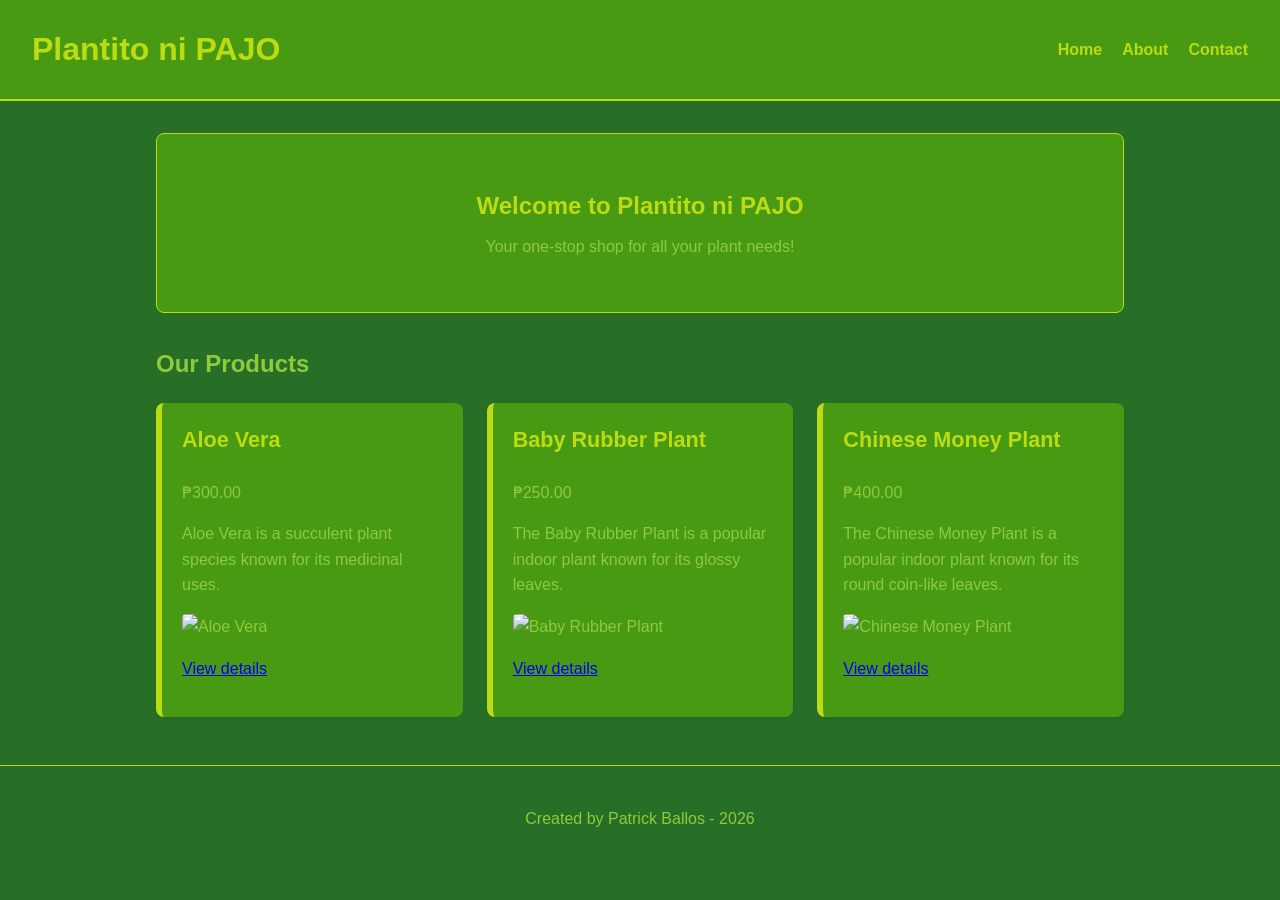
==== index.html @ 9355f715 "Update the Shop Project" ====
<!DOCTYPE html>
<html lang="en">
<head>
    <meta charset="UTF-8">
    <meta name="viewport" content="width=device-width, initial-scale=1.0">
    <title>Plantito ni PAJO - Home</title>
    <link rel="stylesheet" href="style.css">
</head>
<body>
    <header class="site-header">
        <h1>Plantito ni PAJO</h1>
        <nav>
            <ul>
                <li><a href="index.html">Home</a></li>
                <li><a href="about.html">About</a></li>
                <li><a href="contact.html">Contact</a></li>
            </ul>
        </nav>
    </header>

    <main>
        <section class="hero-banner">
            <h2>Welcome to Plantito ni PAJO</h2>
            <p>Your one-stop shop for all your plant needs!</p>
        </section>

        <section>
            <h2>Our Products</h2>
            <div class="product-grid">
                
                <article class="product-card">
                    <h3>Aloe Vera</h3>
                    <p>₱300.00</p>
                    <p>Aloe Vera is a succulent plant species known for its medicinal uses.</p>
                    <img src="https://i.pinimg.com/1200x/e5/80/fc/e580fcd32449792a548e35290d7ca522.jpg" alt="Aloe Vera">
                    <p><a href="products/aloe-vera.html">View details</a></p>
                </article>

                <article class="product-card">
                    <h3>Baby Rubber Plant</h3>
                    <p>₱250.00</p>
                    <p>The Baby Rubber Plant is a popular indoor plant known for its glossy leaves.</p>
                    <img src="https://i.pinimg.com/1200x/f8/eb/b9/f8ebb9230207735975e4895d136121f4.jpg" alt="Baby Rubber Plant">
                    <p><a href="products/baby-rubber-plant.html">View details</a></p>
                </article>

                <article class="product-card">
                    <h3>Chinese Money Plant</h3>
                    <p>₱400.00</p>
                    <p>The Chinese Money Plant is a popular indoor plant known for its round coin-like leaves.</p>
                    <img src="https://i.pinimg.com/736x/f5/ca/82/f5ca825a2117a4a40a007aaadf159b4a.jpg" alt="Chinese Money Plant">
                    <p><a href="products/chinese-money-plant.html">View details</a></p>
                </article>

            </div>
        </section>
    </main>

    <footer>
        <p>Created by Patrick Ballos - 2026</p>
    </footer>

</body>
</html>
---- style.css ----
:root {
  --light-bg: #276F27;
  --dark-ink: #8ECA3C; 
  --card-bg: #499A13;     
  --brand: #BBDC12;
  --muted-grey: #8ECA3C;
  --border-color: #BBDC12;
}

* {
  box-sizing: border-box;
}

body {
  font-family: Arial, sans-serif;
  line-height: 1.6;
  color: var(--dark-ink);
  background-color: var(--light-bg);
  margin: 0;
  padding: 0;
}

.site-header, header {
  display: flex;
  justify-content: space-between;
  align-items: center;
  background-color: var(--card-bg);
  border-bottom: 2px solid var(--border-color);
  padding: 1.5rem 2rem;
}

header h1 {
  color: var(--brand);
  margin: 0;
}

nav ul {
  display: flex;
  gap: 20px; 
  list-style: none;
  padding: 0;
  margin: 0;
}

nav li {
 margin: 0;
}

nav a {
  text-decoration: none;
  color: var(--brand);
  font-weight: bold;
}

nav a:hover {
  text-decoration: underline;
}

.hero-banner {
  display: flex;
  flex-direction: column;
  justify-content: center;
  align-items: center;
  height: 180px; 
  background-color: var(--card-bg);
  border: 1px solid var(--border-color);
  border-radius: 8px;
  text-align: center;
  margin-bottom: 2rem;
}

.hero-banner h2 {
  margin: 0 0 0.5rem 0;
  color: var(--brand);
}

.hero-banner p {
  margin: 0;
  color: var(--muted-grey);
}

.product-grid {
  display: flex;
  flex-wrap: wrap;
  gap: 24px;
}

.product-card {
  flex: 1 1 240px; 
  background-color: var(--card-bg);
  border-radius: 8px;
  padding: 1.25rem;
  border-left: 6px solid var(--brand);
  box-shadow: 0 2px 5px rgba(0, 0, 0, 0.05);
}

.product-card h3 {
  font-size: 1.35rem;
  color: var(--brand);
  margin-top: 0;
}

.product-card img {
  max-width: 100%;
  height: auto;
  border-radius: 4px;
}

main {
  max-width: 1000px;
  margin: 2rem auto;
  padding: 0 1rem;
}

footer {
  text-align: center;
  padding: 1.5rem;
  color: var(--muted-grey);
  border-top: 1px solid var(--border-color);
  margin-top: 3rem;
}
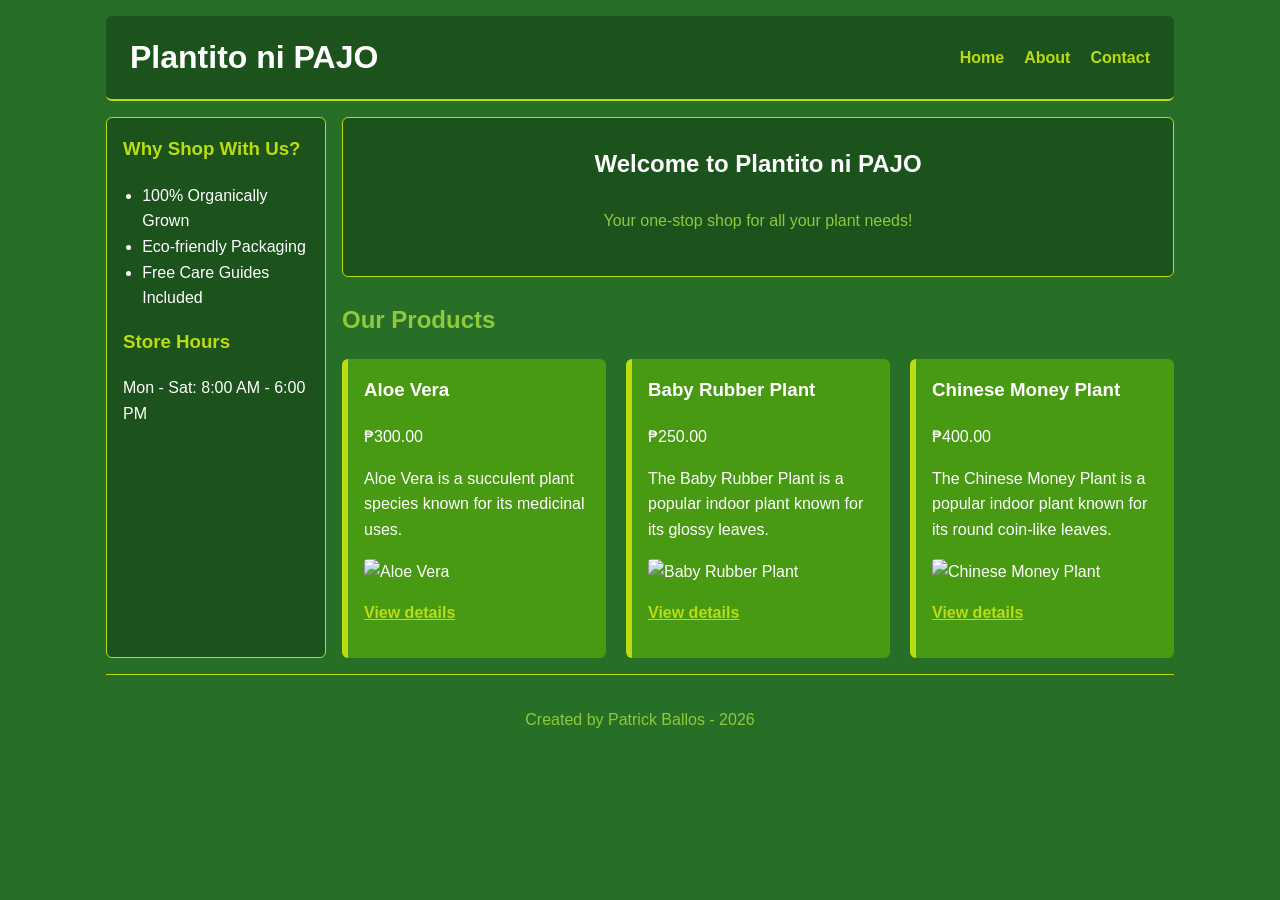
==== commit 428d012a: "Update the Shop" ====
--- a/index.html
+++ b/index.html
@@ -7,6 +7,7 @@
     <link rel="stylesheet" href="style.css">
 </head>
 <body>
+<div class="page">
     <header class="site-header">
         <h1>Plantito ni PAJO</h1>
         <nav>
@@ -17,6 +18,17 @@
             </ul>
         </nav>
     </header>
+
+    <aside class="site-sidebar">
+            <h3>Why Shop With Us?</h3>
+            <ul>
+                <li>100% Organically Grown</li>
+                <li>Eco-friendly Packaging</li>
+                <li>Free Care Guides Included</li>
+            </ul>
+            <h3>Store Hours</h3>
+            <p>Mon - Sat: 8:00 AM - 6:00 PM</p>
+        </aside>
 
     <main>
         <section class="hero-banner">
@@ -59,6 +71,7 @@
     <footer>
         <p>Created by Patrick Ballos - 2026</p>
     </footer>
-
+    
+</div>
 </body>
 </html>
--- a/style.css
+++ b/style.css
@@ -1,9 +1,11 @@
+/* ==========================================================================
+   1. VARIABLES & PALETTE
+   ========================================================================== */
 :root {
-  --light-bg: #276F27;
-  --dark-ink: #8ECA3C; 
-  --card-bg: #499A13;     
-  --brand: #BBDC12;
-  --muted-grey: #8ECA3C;
+  --light-bg: #276F27;     /* Background color */
+  --dark-ink: #8ECA3C;     /* Main text color */
+  --card-bg: #499A13;      /* Card background color */
+  --brand: #BBDC12;        /* Accent color */
   --border-color: #BBDC12;
 }
 
@@ -14,108 +16,156 @@
 body {
   font-family: Arial, sans-serif;
   line-height: 1.6;
+  background-color: var(--light-bg);
   color: var(--dark-ink);
-  background-color: var(--light-bg);
   margin: 0;
   padding: 0;
 }
 
-.site-header, header {
+/* ==========================================================================
+   2. GRID AREA ASSIGNMENTS
+   ========================================================================== */
+header { grid-area: masthead; }
+aside  { grid-area: side; }
+main   { grid-area: main; }
+footer { grid-area: foot; }
+
+/* ==========================================================================
+   3. MOBILE-FIRST PAGE SKELETON (SINGLE COLUMN)
+   ========================================================================== */
+.page {
+  display: grid;
+  grid-template-columns: 1fr;
+  grid-template-areas:
+    "masthead"
+    "main"
+    "side"
+    "foot";
+  gap: 16px;
+  max-width: 1100px;
+  margin: 0 auto;
+  padding: 1rem;
+}
+
+/* ==========================================================================
+   4. TABLET & DESKTOP ENHANCEMENT (MIN-WIDTH: 700PX)
+   ========================================================================== */
+@media (min-width: 700px) {
+  .page {
+    grid-template-columns: 220px 1fr;
+    grid-template-areas:
+      "masthead masthead"
+      "side     main"
+      "foot     foot";
+  }
+}
+
+/* ==========================================================================
+   5. INNER FLEXBOX COMPONENTS & SIDEBAR STYLING
+   ========================================================================== */
+/* Header Flexbox */
+.site-header {
   display: flex;
   justify-content: space-between;
   align-items: center;
-  background-color: var(--card-bg);
-  border-bottom: 2px solid var(--border-color);
-  padding: 1.5rem 2rem;
+  background-color: #1c521c;
+  border-bottom: 2px solid var(--brand);
+  padding: 1rem 1.5rem;
+  border-radius: 6px;
 }
 
-header h1 {
-  color: var(--brand);
+.site-header h1 {
+  color: #ffffff;
   margin: 0;
 }
 
 nav ul {
   display: flex;
-  gap: 20px; 
+  gap: 20px;
   list-style: none;
   padding: 0;
   margin: 0;
 }
 
-nav li {
- margin: 0;
-}
-
 nav a {
+  color: var(--brand);
   text-decoration: none;
-  color: var(--brand);
   font-weight: bold;
 }
 
-nav a:hover {
-  text-decoration: underline;
+/* Sidebar styling */
+.site-sidebar {
+  background-color: #1c521c;
+  padding: 1rem;
+  border-radius: 6px;
+  border: 1px solid var(--brand);
+  color: #ffffff;
 }
 
+.site-sidebar h3 {
+  color: var(--brand);
+  margin-top: 0;
+}
+
+.site-sidebar ul {
+  padding-left: 1.2rem;
+}
+
+/* Hero Banner */
 .hero-banner {
   display: flex;
   flex-direction: column;
   justify-content: center;
   align-items: center;
-  height: 180px; 
-  background-color: var(--card-bg);
-  border: 1px solid var(--border-color);
-  border-radius: 8px;
+  height: 160px;
+  background-color: #1c521c;
+  border: 1px solid var(--brand);
+  border-radius: 6px;
   text-align: center;
-  margin-bottom: 2rem;
+  margin-bottom: 1.5rem;
 }
 
 .hero-banner h2 {
+  color: #ffffff;
   margin: 0 0 0.5rem 0;
-  color: var(--brand);
 }
 
-.hero-banner p {
-  margin: 0;
-  color: var(--muted-grey);
-}
-
+/* Product Cards Grid */
 .product-grid {
   display: flex;
   flex-wrap: wrap;
-  gap: 24px;
+  gap: 20px;
 }
 
 .product-card {
-  flex: 1 1 240px; 
+  flex: 1 1 240px;
   background-color: var(--card-bg);
-  border-radius: 8px;
-  padding: 1.25rem;
+  color: #ffffff;
   border-left: 6px solid var(--brand);
-  box-shadow: 0 2px 5px rgba(0, 0, 0, 0.05);
+  border-radius: 6px;
+  padding: 1rem;
 }
 
 .product-card h3 {
-  font-size: 1.35rem;
-  color: var(--brand);
+  color: #ffffff;
   margin-top: 0;
 }
 
 .product-card img {
-  max-width: 100%;
-  height: auto;
+  width: 100%;
+  height: 200px;
+  object-fit: cover;
   border-radius: 4px;
 }
 
-main {
-  max-width: 1000px;
-  margin: 2rem auto;
-  padding: 0 1rem;
+.product-card a {
+  color: var(--brand);
+  font-weight: bold;
 }
 
 footer {
   text-align: center;
-  padding: 1.5rem;
-  color: var(--muted-grey);
-  border-top: 1px solid var(--border-color);
-  margin-top: 3rem;
+  padding: 1rem;
+  color: var(--dark-ink);
+  border-top: 1px solid var(--brand);
 }
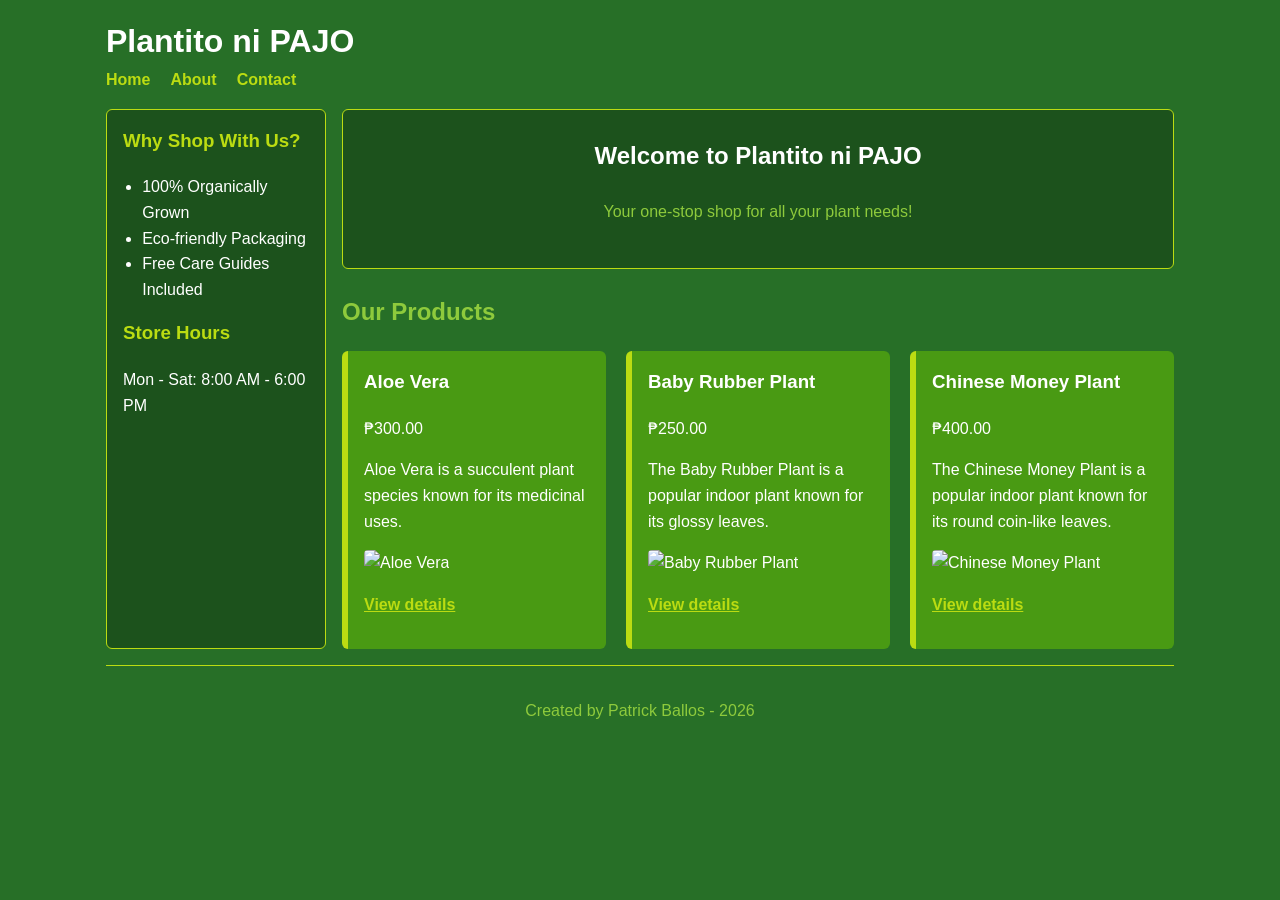
==== commit 5737f8a3: "Update the Shop" ====
--- a/index.html
+++ b/index.html
@@ -1,5 +1,6 @@
 <!DOCTYPE html>
 <html lang="en">
+
 <head>
     <meta charset="UTF-8">
     <meta name="viewport" content="width=device-width, initial-scale=1.0">
@@ -9,15 +10,15 @@
 <body>
 <div class="page">
     <header class="site-header">
-        <h1>Plantito ni PAJO</h1>
-        <nav>
-            <ul>
-                <li><a href="index.html">Home</a></li>
-                <li><a href="about.html">About</a></li>
-                <li><a href="contact.html">Contact</a></li>
-            </ul>
-        </nav>
-    </header>
+    <h1>Plantito ni PAJO</h1>
+    <nav>
+        <ul>
+            <li><a href="index.html">Home</a></li>
+            <li><a href="about.html">About</a></li>
+            <li><a href="contact.html">Contact</a></li>
+        </ul>
+    </nav>
+</header>
 
     <aside class="site-sidebar">
             <h3>Why Shop With Us?</h3>
--- a/style.css
+++ b/style.css
@@ -1,11 +1,8 @@
-/* ==========================================================================
-   1. VARIABLES & PALETTE
-   ========================================================================== */
 :root {
-  --light-bg: #276F27;     /* Background color */
-  --dark-ink: #8ECA3C;     /* Main text color */
-  --card-bg: #499A13;      /* Card background color */
-  --brand: #BBDC12;        /* Accent color */
+  --light-bg: #276F27;     
+  --dark-ink: #8ECA3C;     
+  --card-bg: #499A13;      
+  --brand: #BBDC12;        
   --border-color: #BBDC12;
 }
 
@@ -22,17 +19,12 @@
   padding: 0;
 }
 
-/* ==========================================================================
-   2. GRID AREA ASSIGNMENTS
-   ========================================================================== */
 header { grid-area: masthead; }
 aside  { grid-area: side; }
 main   { grid-area: main; }
 footer { grid-area: foot; }
 
-/* ==========================================================================
-   3. MOBILE-FIRST PAGE SKELETON (SINGLE COLUMN)
-   ========================================================================== */
+
 .page {
   display: grid;
   grid-template-columns: 1fr;
@@ -47,10 +39,6 @@
   padding: 1rem;
 }
 
-/* ==========================================================================
-   4. TABLET & DESKTOP ENHANCEMENT (MIN-WIDTH: 700PX)
-   ========================================================================== */
-@media (min-width: 700px) {
   .page {
     grid-template-columns: 220px 1fr;
     grid-template-areas:
@@ -60,10 +48,6 @@
   }
 }
 
-/* ==========================================================================
-   5. INNER FLEXBOX COMPONENTS & SIDEBAR STYLING
-   ========================================================================== */
-/* Header Flexbox */
 .site-header {
   display: flex;
   justify-content: space-between;
@@ -93,7 +77,6 @@
   font-weight: bold;
 }
 
-/* Sidebar styling */
 .site-sidebar {
   background-color: #1c521c;
   padding: 1rem;
@@ -111,7 +94,6 @@
   padding-left: 1.2rem;
 }
 
-/* Hero Banner */
 .hero-banner {
   display: flex;
   flex-direction: column;
@@ -130,7 +112,6 @@
   margin: 0 0 0.5rem 0;
 }
 
-/* Product Cards Grid */
 .product-grid {
   display: flex;
   flex-wrap: wrap;
@@ -168,4 +149,12 @@
   padding: 1rem;
   color: var(--dark-ink);
   border-top: 1px solid var(--brand);
+}
+
+input[type="number"],
+input[type="email"],
+input[type="text"],
+select,
+textarea {
+  max-width: 400px;
 }
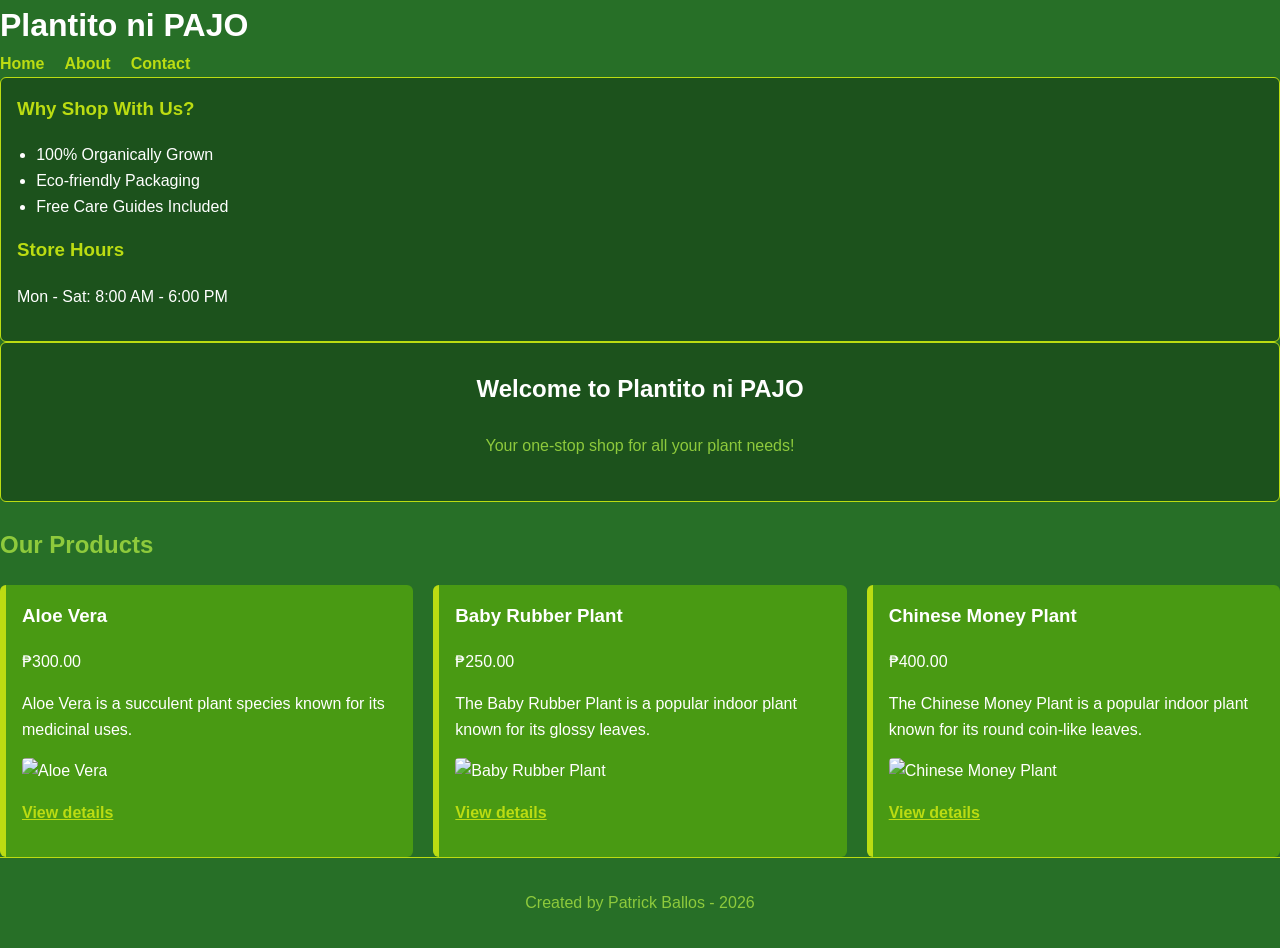
==== commit 45f5ebb1: "update" ====
--- a/index.html
+++ b/index.html
@@ -7,8 +7,8 @@
     <title>Plantito ni PAJO - Home</title>
     <link rel="stylesheet" href="style.css">
 </head>
+
 <body>
-<div class="page">
     <header class="site-header">
     <h1>Plantito ni PAJO</h1>
     <nav>
@@ -73,6 +73,5 @@
         <p>Created by Patrick Ballos - 2026</p>
     </footer>
     
-</div>
 </body>
 </html>
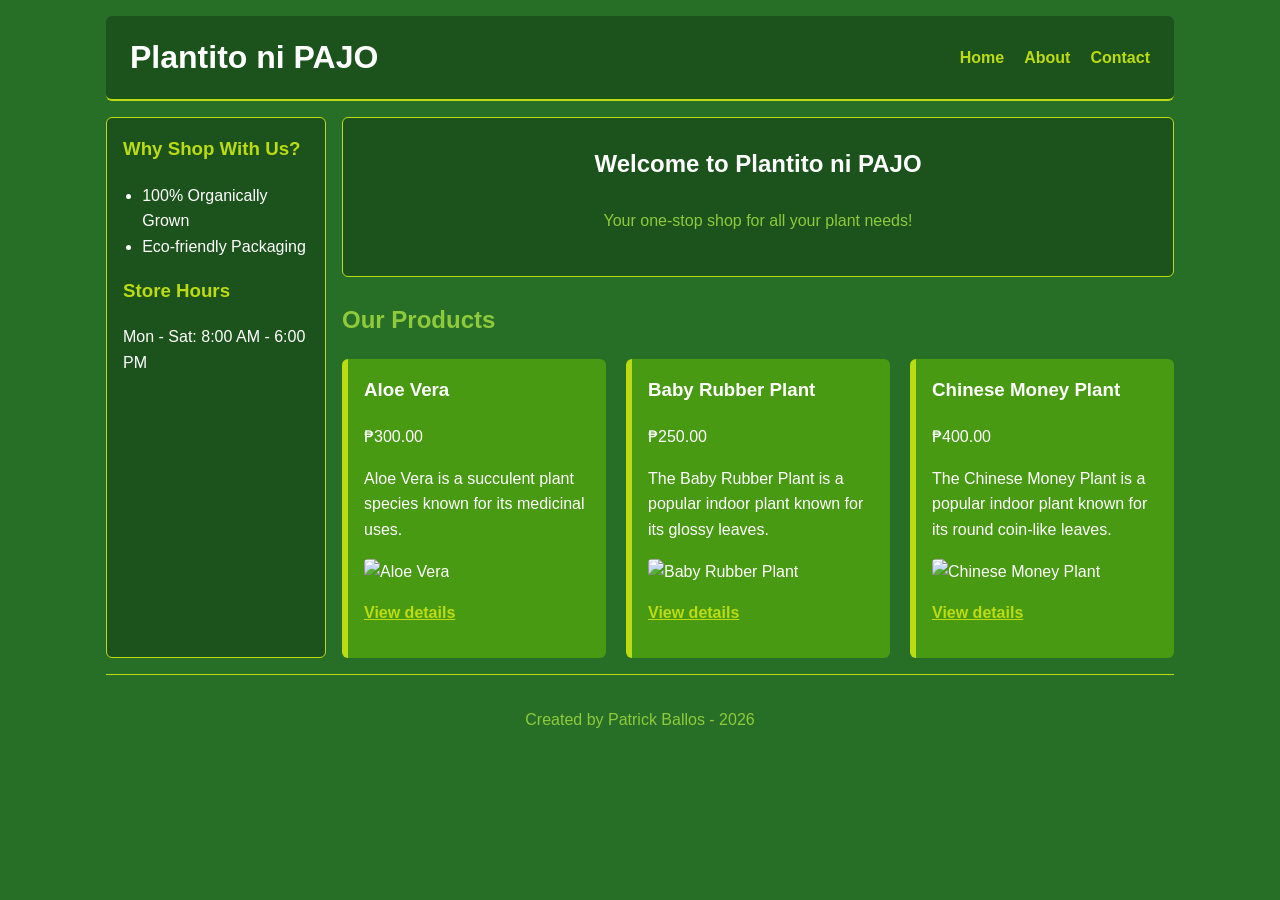
==== commit 1ec37416: "Update the Shop" ====
--- a/index.html
+++ b/index.html
@@ -7,29 +7,19 @@
     <title>Plantito ni PAJO - Home</title>
     <link rel="stylesheet" href="style.css">
 </head>
+<body>
+<div class="page">
 
-<body>
-    <header class="site-header">
-    <h1>Plantito ni PAJO</h1>
-    <nav>
-        <ul>
-            <li><a href="index.html">Home</a></li>
-            <li><a href="about.html">About</a></li>
-            <li><a href="contact.html">Contact</a></li>
-        </ul>
-    </nav>
-</header>
-
-    <aside class="site-sidebar">
-            <h3>Why Shop With Us?</h3>
-            <ul>
-                <li>100% Organically Grown</li>
-                <li>Eco-friendly Packaging</li>
-                <li>Free Care Guides Included</li>
-            </ul>
-            <h3>Store Hours</h3>
-            <p>Mon - Sat: 8:00 AM - 6:00 PM</p>
-        </aside>
+        <header class="site-header">
+            <h1>Plantito ni PAJO</h1>
+            <nav>
+                <ul>
+                    <li><a href="../index.html">Home</a></li>
+                    <li><a href="../about.html">About</a></li>
+                    <li><a href="../contact.html">Contact</a></li>
+                </ul>
+            </nav>
+        </header>
 
     <main>
         <section class="hero-banner">
@@ -69,9 +59,20 @@
         </section>
     </main>
 
+<aside class="site-sidebar">
+            <h3>Why Shop With Us?</h3>
+            <ul>
+                <li>100% Organically Grown</li>
+                <li>Eco-friendly Packaging</li>
+            </ul>
+            <h3>Store Hours</h3>
+            <p>Mon - Sat: 8:00 AM - 6:00 PM</p>
+</aside>
+
     <footer>
         <p>Created by Patrick Ballos - 2026</p>
     </footer>
     
+</div>
 </body>
 </html>
--- a/style.css
+++ b/style.css
@@ -46,7 +46,17 @@
       "side     main"
       "foot     foot";
   }
+
+  @media (min-width: 700px) {
+  .page {
+    grid-template-columns: 220px 1fr;
+    grid-template-areas:
+      "masthead masthead"
+      "side     main"
+      "foot     foot";
+  }
 }
+
 
 .site-header {
   display: flex;
@@ -157,4 +167,23 @@
 select,
 textarea {
   max-width: 400px;
+}
+
+html, body {
+  overflow-x: hidden;
+}
+
+img {
+  max-width: 100%;
+  height: auto;
+}
+
+input[type="text"],
+input[type="email"],
+input[type="number"],
+select,
+textarea {
+  width: 100%;
+  max-width: 100%;
+  box-sizing: border-box;
 }
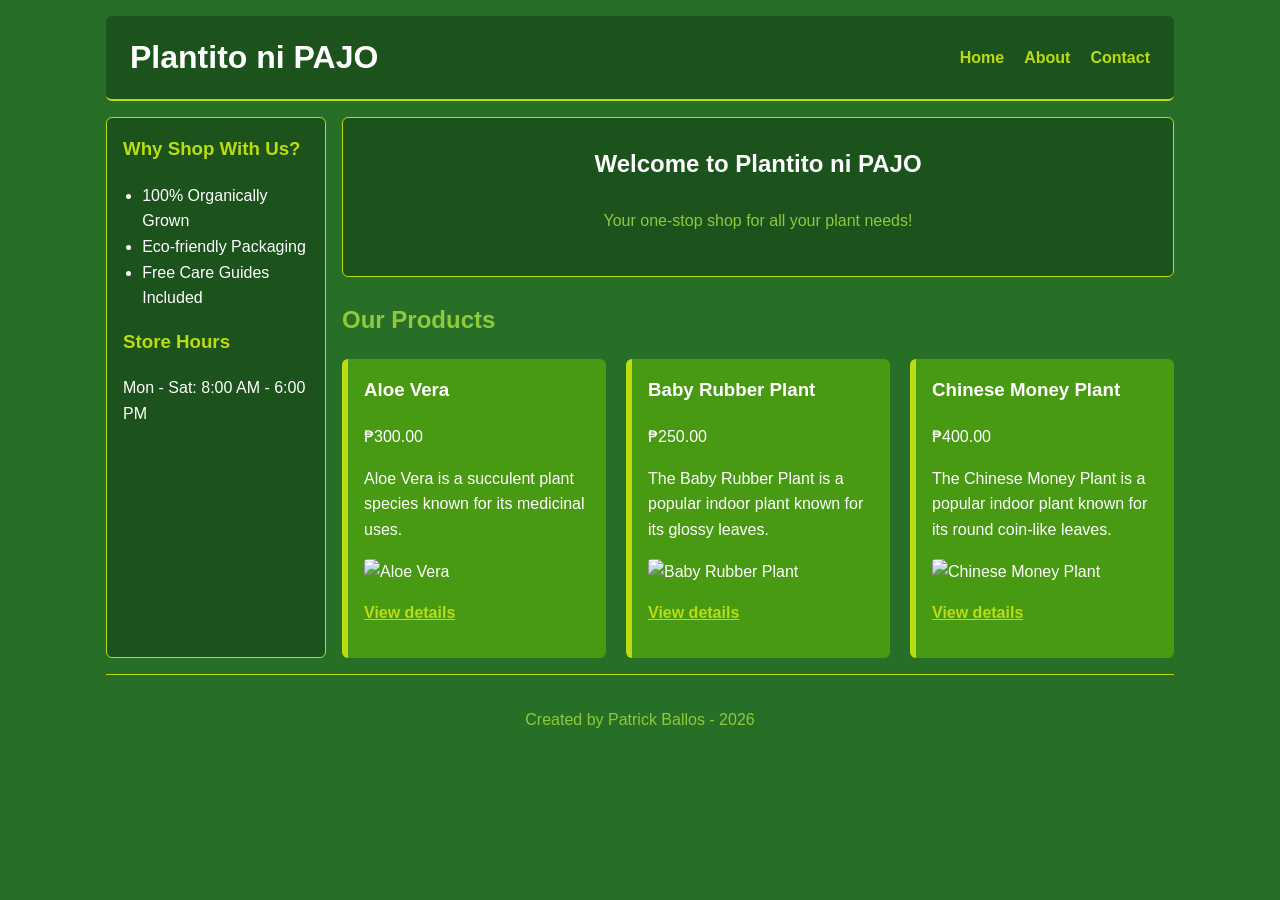
==== commit b7773775: "Update the Shop" ====
--- a/index.html
+++ b/index.html
@@ -14,12 +14,23 @@
             <h1>Plantito ni PAJO</h1>
             <nav>
                 <ul>
-                    <li><a href="../index.html">Home</a></li>
-                    <li><a href="../about.html">About</a></li>
-                    <li><a href="../contact.html">Contact</a></li>
+                    <li><a href="index.html">Home</a></li>
+                    <li><a href="about.html">About</a></li>
+                    <li><a href="contact.html">Contact</a></li>
                 </ul>
             </nav>
         </header>
+
+        <aside class="site-sidebar">
+            <h3>Why Shop With Us?</h3>
+            <ul>
+                <li>100% Organically Grown</li>
+                <li>Eco-friendly Packaging</li>
+                <li>Free Care Guides Included</li>
+            </ul>
+            <h3>Store Hours</h3>
+            <p>Mon - Sat: 8:00 AM - 6:00 PM</p>
+        </aside>
 
     <main>
         <section class="hero-banner">
@@ -59,16 +70,6 @@
         </section>
     </main>
 
-<aside class="site-sidebar">
-            <h3>Why Shop With Us?</h3>
-            <ul>
-                <li>100% Organically Grown</li>
-                <li>Eco-friendly Packaging</li>
-            </ul>
-            <h3>Store Hours</h3>
-            <p>Mon - Sat: 8:00 AM - 6:00 PM</p>
-</aside>
-
     <footer>
         <p>Created by Patrick Ballos - 2026</p>
     </footer>
--- a/style.css
+++ b/style.css
@@ -19,26 +19,27 @@
   padding: 0;
 }
 
-header { grid-area: masthead; }
-aside  { grid-area: side; }
-main   { grid-area: main; }
-footer { grid-area: foot; }
-
-
 .page {
   display: grid;
-  grid-template-columns: 1fr;
+  grid-template-columns: 1fr; 
   grid-template-areas:
     "masthead"
     "main"
     "side"
     "foot";
   gap: 16px;
+  width: 100%;
   max-width: 1100px;
   margin: 0 auto;
   padding: 1rem;
 }
 
+header { grid-area: masthead; }
+main   { grid-area: main; }
+aside  { grid-area: side; }
+footer { grid-area: foot; }
+
+@media (min-width: 768px) {
   .page {
     grid-template-columns: 220px 1fr;
     grid-template-areas:
@@ -46,17 +47,7 @@
       "side     main"
       "foot     foot";
   }
-
-  @media (min-width: 700px) {
-  .page {
-    grid-template-columns: 220px 1fr;
-    grid-template-areas:
-      "masthead masthead"
-      "side     main"
-      "foot     foot";
-  }
-}
-
+}
 
 .site-header {
   display: flex;
@@ -173,7 +164,7 @@
   overflow-x: hidden;
 }
 
-img {
+img, table {
   max-width: 100%;
   height: auto;
 }
@@ -186,4 +177,31 @@
   width: 100%;
   max-width: 100%;
   box-sizing: border-box;
+}
+
+table {
+  width: 100%;
+  border-collapse: collapse;
+  margin: 1.5rem 0;
+  background-color: var(--card-bg);
+  color: #ffffff;                   
+  border-radius: 6px;
+  overflow: hidden;
+  box-shadow: 0 2px 5px rgba(0, 0, 0, 0.2);
+}
+
+th, td {
+  padding: 0.75rem 1rem;
+  text-align: left;
+  border: 1px solid var(--brand); 
+}
+
+th {
+  background-color: var(--light-bg); 
+  color: var(--brand);               
+  font-weight: bold;
+}
+
+tr:nth-child(even) {
+  background-color: rgba(0, 0, 0, 0.1); 
 }
